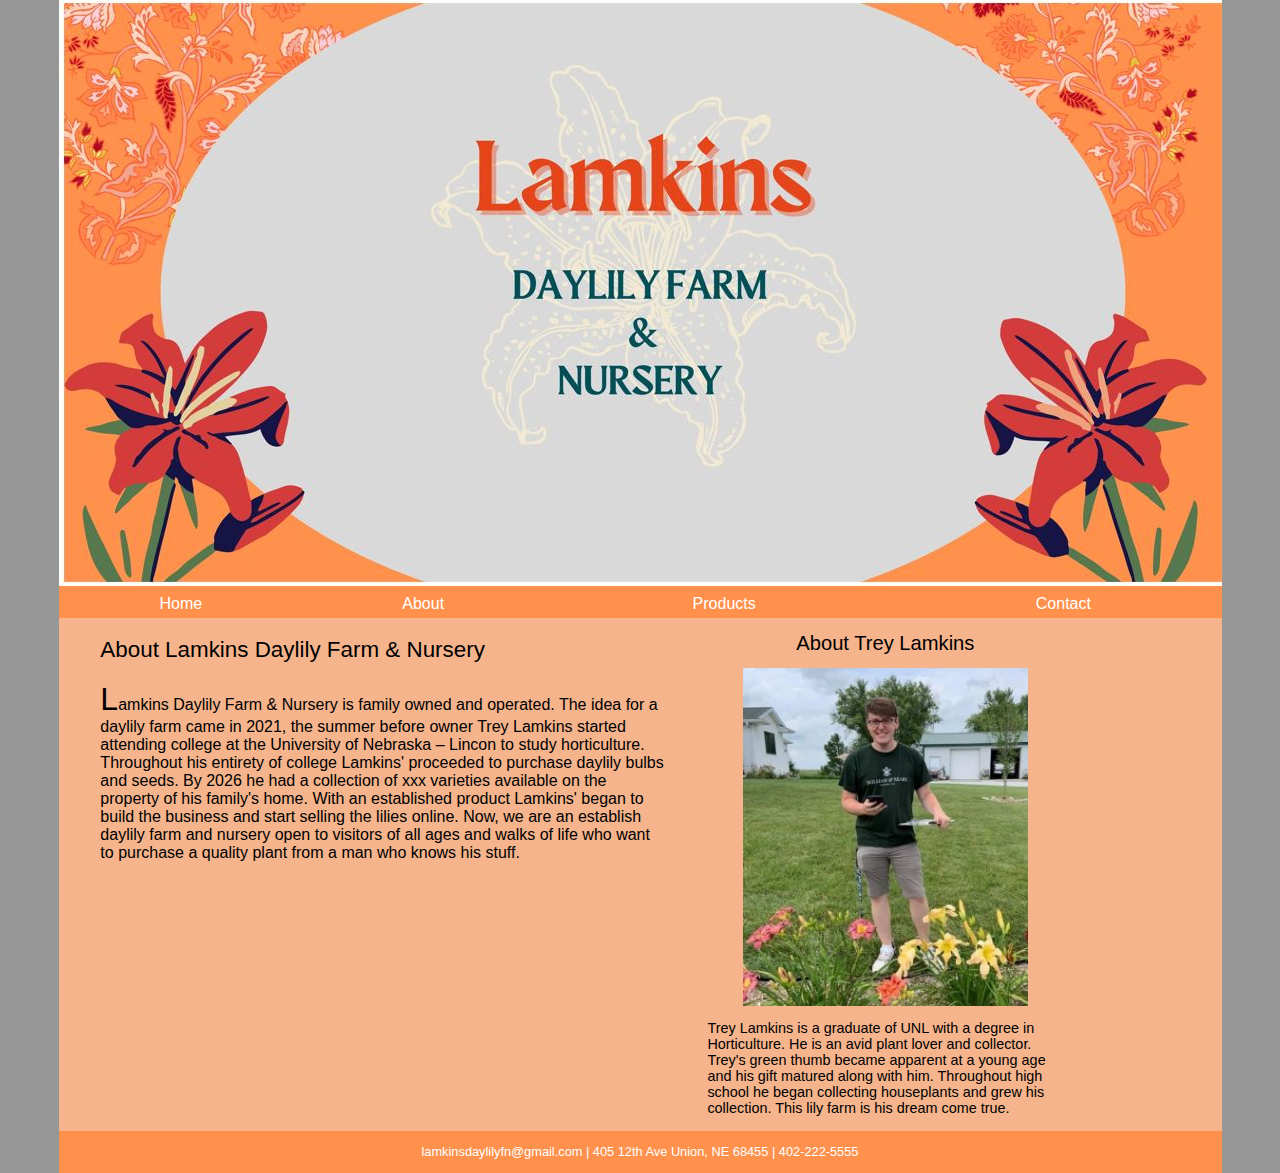
==== about.html @ b2c27c05 "Update about.html" ====
<!doctype html>
<html>
<head>
<!--

   -->
   <meta charset="utf-8" />
   <title>Lamkins Daylily Farm & Nursery</title>
   <link href="lamkins_styles.css" rel="stylesheet" />
</head>

<body>

   <header>
   <img src="lamkinsheader.JPG" alt="your business logo" />
       <nav id="mainLinks">
         <ul>
            <li><a href="index.html">Home</a></li>
		<li><a href="about.html">About</a></li>
		<li><a href="products.html">Products</a></li>
		<li><a href="contact.html">Contact</a></li>

         </ul>
      </nav>      
   </header>

  

   <section>

      <article>
         <h2>About Lamkins Daylily Farm & Nursery</h2>
         <p>
           Lamkins Daylily Farm & Nursery is family owned and operated. The idea for a daylily farm came in 2021, the summer before owner Trey Lamkins started attending college at the University of Nebraska – Lincon to study horticulture. Throughout his entirety of college Lamkins' proceeded to purchase daylily bulbs and seeds. By 2026 he had a collection of xxx varieties available on the property of his family's home. With an established product Lamkins' began to build the business and start selling the lilies online. Now, we are an establish daylily farm and nursery open to visitors of all ages and walks of life who want to purchase a quality plant from a man who knows his stuff.
         </p>

    </article>

      <aside>
         <h1>About Trey Lamkins</h1>
         <img src="trey2.jpg" alt="" />
         <p>
            Trey Lamkins is a graduate of UNL with a degree in Horticulture. He is an avid plant lover and collector. Trey's green thumb became apparent at a young age and his gift matured along with him. Throughout high school he began collecting houseplants and grew his collection. This lily farm is his dream come true.  
         </p>
      </aside>

   </section>

   <footer>
      <p>
         lamkinsdaylilyfn@gmail.com |   405 12th Ave Union, NE 68455   | 402-222-5555
      </p>
   </footer>

</body>
</html>
---- lamkins_styles.css ----
﻿@charset "utf-8";
@import url('lamkins_layout.css');

/*
   New Perspectives on HTML5 and CSS3, 7th Edition
   Tutorial 2
   Case Problem 3
   
   Civil War History Style Sheet
   Author: Peter Craft
   Date:   2017-03-01
   
   Filename: cw_styles.css

*/


/* Structural Styles */

html {
	background-color: rgb(151, 151, 151);
}

body {
	background-color: rgb(245, 180, 140);
	font-family: Verdana, Geneva, sans-serif;	
}

h1, h2 {
	font-weight: normal;
}

nav a {
	text-decoration: none;
}

footer {
	background-color: rgb(255, 145, 77);
	font-size: 0.8em;
	text-align: center;
	color: white;
	padding: 1px 0;
}


/* Body Header Styles */

body > header  {
	background-color: rgb(255, 145, 77);
}


body > header > h1 {
	font-family: Limelight, cursive;
	color: rgba(255, 255, 255, 0.8);
	font-size: 4vw;
	margin: 0px;
	padding: 10px 20px;
}


body > header > h1 > span {
	color: rgba(255, 255, 255, 0.4);
}


/* Navigation Styles */

nav#mainLinks a {
	padding-top: 5px;
	padding-bottom: 5px;
}

nav#mainLinks a:visited, nav#mainLinks a:link {
	color: white;
}

nav#mainLinks a:hover, nav#mainLinks a:active {
	background-color: rgba(51, 51, 51, 0.5);
	color: rgba(255, 255, 255, 0.8);
}


/* Outline Styles */

nav#outline {
	color: rgb(51, 51, 51);
	font-size: 0.8em;
}

nav#outline h1 {
	text-align: center;
}

nav#outline > ol {
	line-height: 2em;
	margin: 0px 5px;
	list-style-type:upper-roman;
}

nav#outline  ol  ol {
	list-style-type: upper-alpha;
}

nav#outline a:visited, nav#outline a:link {
	color: rgb(101, 101, 101);
}

nav#outline a:hover, nav#outline a:active {
	color: rgb(97, 97, 211);
	text-decoration: underline;
}

/* Section Styles */

section {
	background-color: rgb(220, 220, 220);
}

section header h1 {
	font-size: 2.2em;
	padding-left: 10px;	
}


/* Article Styles */


article h2 {
	font-size: 1.4em;
}

article p:first-of-type::first-letter {
	font-size: 2em;
	vertical-align: baseline;
}



/* Aside Styles */

aside {
	font-size: 0.9em;
}

aside h1 {
	text-align: center;
	font-size: 1.4em;
}
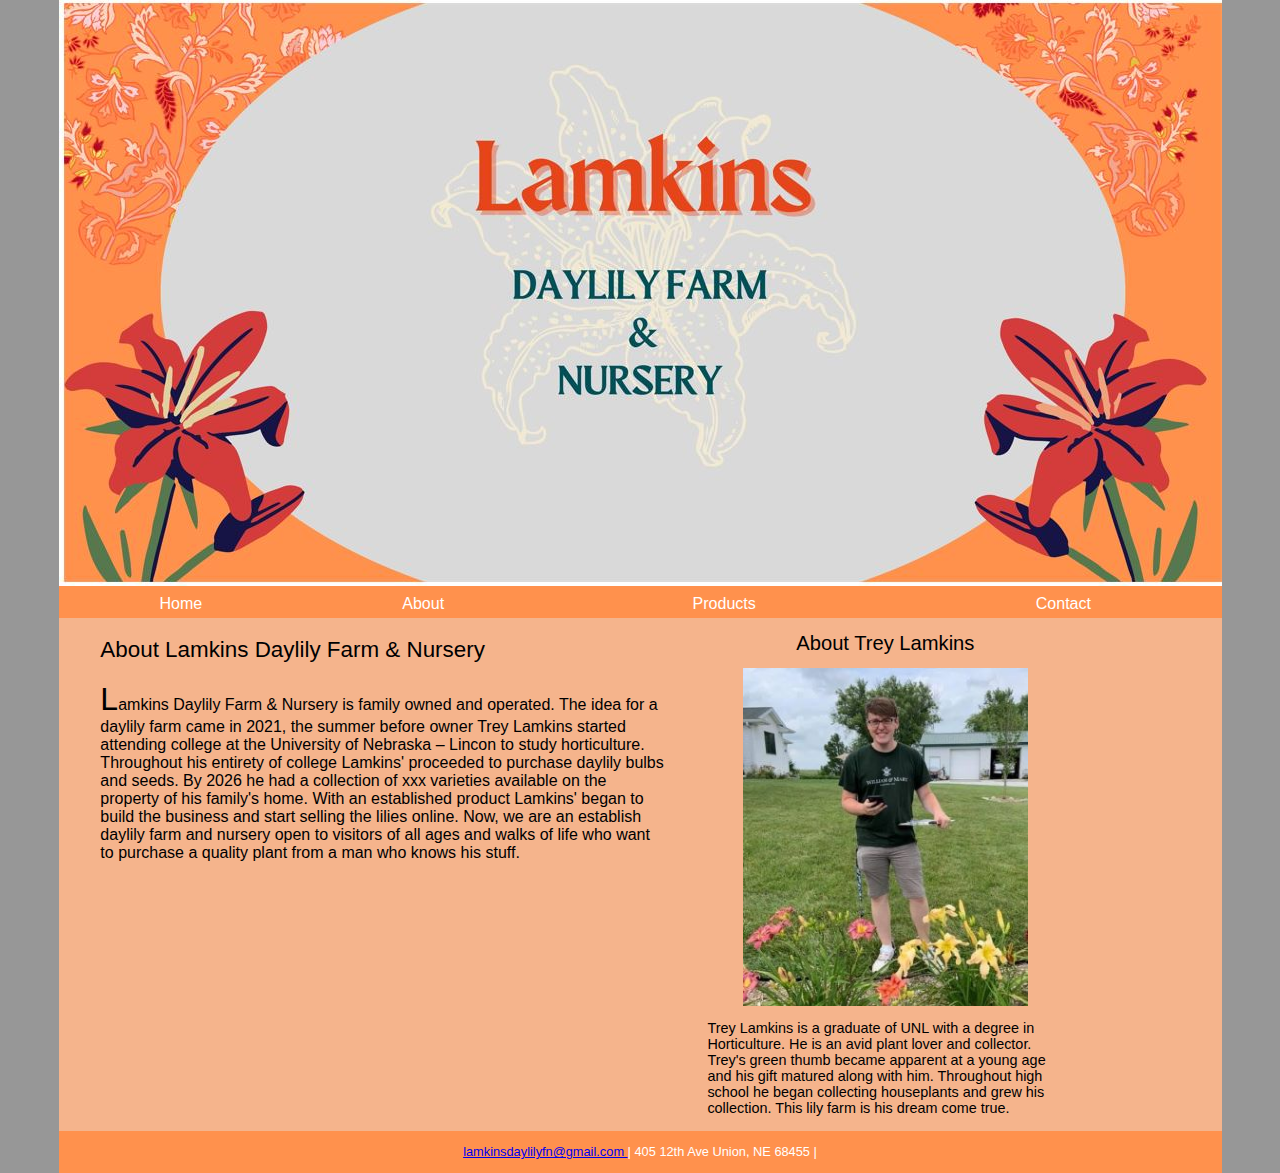
==== commit 040e6cdf: "Update about.html" ====
--- a/about.html
+++ b/about.html
@@ -12,7 +12,7 @@
 <body>
 
    <header>
-   <img src="lamkinsheader.JPG" alt="your business logo" />
+   <a href="index.html"><img src="lamkinsheader.JPG" alt="Lamkins business logo" /></a>
        <nav id="mainLinks">
          <ul>
             <li><a href="index.html">Home</a></li>
@@ -48,7 +48,7 @@
 
    <footer>
       <p>
-         lamkinsdaylilyfn@gmail.com |   405 12th Ave Union, NE 68455   | 402-222-5555
+	      <a href="mailto:lamkinsdaylilyfn@gmail.com"> lamkinsdaylilyfn@gmail.com </a> |   405 12th Ave Union, NE 68455   | <a href="tel+ 402-222-5555> (402) 222-5555 </a>
       </p>
    </footer>
 
--- a/lamkins_styles.css
+++ b/lamkins_styles.css
@@ -1,16 +1,13 @@
-﻿@charset "utf-8";
+@charset "utf-8";
 @import url('lamkins_layout.css');
 
 /*
-   New Perspectives on HTML5 and CSS3, 7th Edition
+ I used the example of given in week 6 for the logo header as my layout templates  
+New Perspectives on HTML5 and CSS3, 7th Edition
    Tutorial 2
    Case Problem 3
    
    Civil War History Style Sheet
-   Author: Peter Craft
-   Date:   2017-03-01
-   
-   Filename: cw_styles.css
 
 */
 
@@ -135,7 +132,51 @@
 	vertical-align: baseline;
 }
 
+body > section > article > div#cast {
+   -webkit-flex: 1 1 260px;
+   flex: 1 1 260px;
+   -webkit-align-self: center;
+   align-self: center;
+   padding-right: 15px;
+}
 
+/* Table Styles */
+
+table {
+   border: 1px solid rgba(255, 255, 255, 0.4);
+   border-collapse: collapse;
+   color: rgba(51, 51, 51, 0.9);     
+   width: 100%;
+}
+
+table caption { 
+   font-size: 1.5em;
+   margin: 0px 0px 10px 0px;
+}
+
+table td {
+   border: 1px solid rgba(255, 255, 255, 0.4);
+   vertical-align: top;
+   padding: 4px;
+   width: 50%;
+}
+
+table tbody tr:nth-of-type(odd) {
+   background-color: rgba(255, 255, 255, 0.4);
+}
+
+table tbody tr:nth-of-type(even) {
+   background-color: rgba(255, 255, 255, 0.6);
+}
+
+table a {
+   color: rgba(51, 51, 51, 0.9);
+   text-decoration: none;
+}
+
+table a:hover {
+   text-decoration: underline;
+}
 
 /* Aside Styles */
 
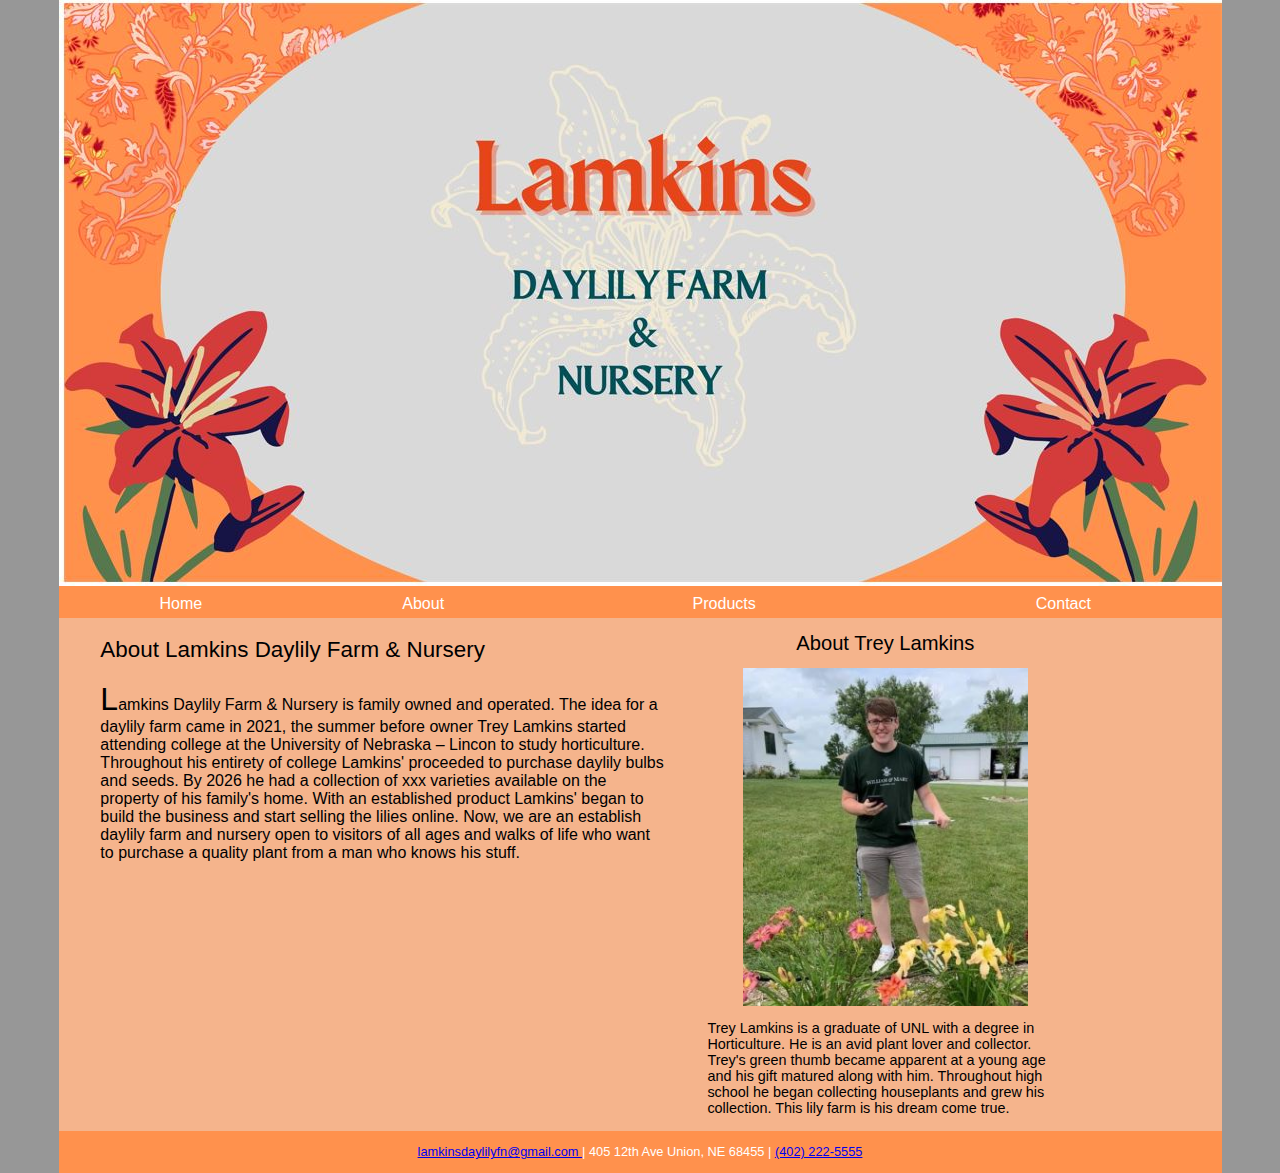
==== commit 2d9a4d0d: "Update about.html" ====
--- a/about.html
+++ b/about.html
@@ -48,7 +48,7 @@
 
    <footer>
       <p>
-	      <a href="mailto:lamkinsdaylilyfn@gmail.com"> lamkinsdaylilyfn@gmail.com </a> |   405 12th Ave Union, NE 68455   | <a href="tel+ 402-222-5555> (402) 222-5555 </a>
+	      <a href="mailto:lamkinsdaylilyfn@gmail.com"> lamkinsdaylilyfn@gmail.com </a> |   405 12th Ave Union, NE 68455   | <a href="tel+ 402-222-5555"> (402) 222-5555 </a>
       </p>
    </footer>
 
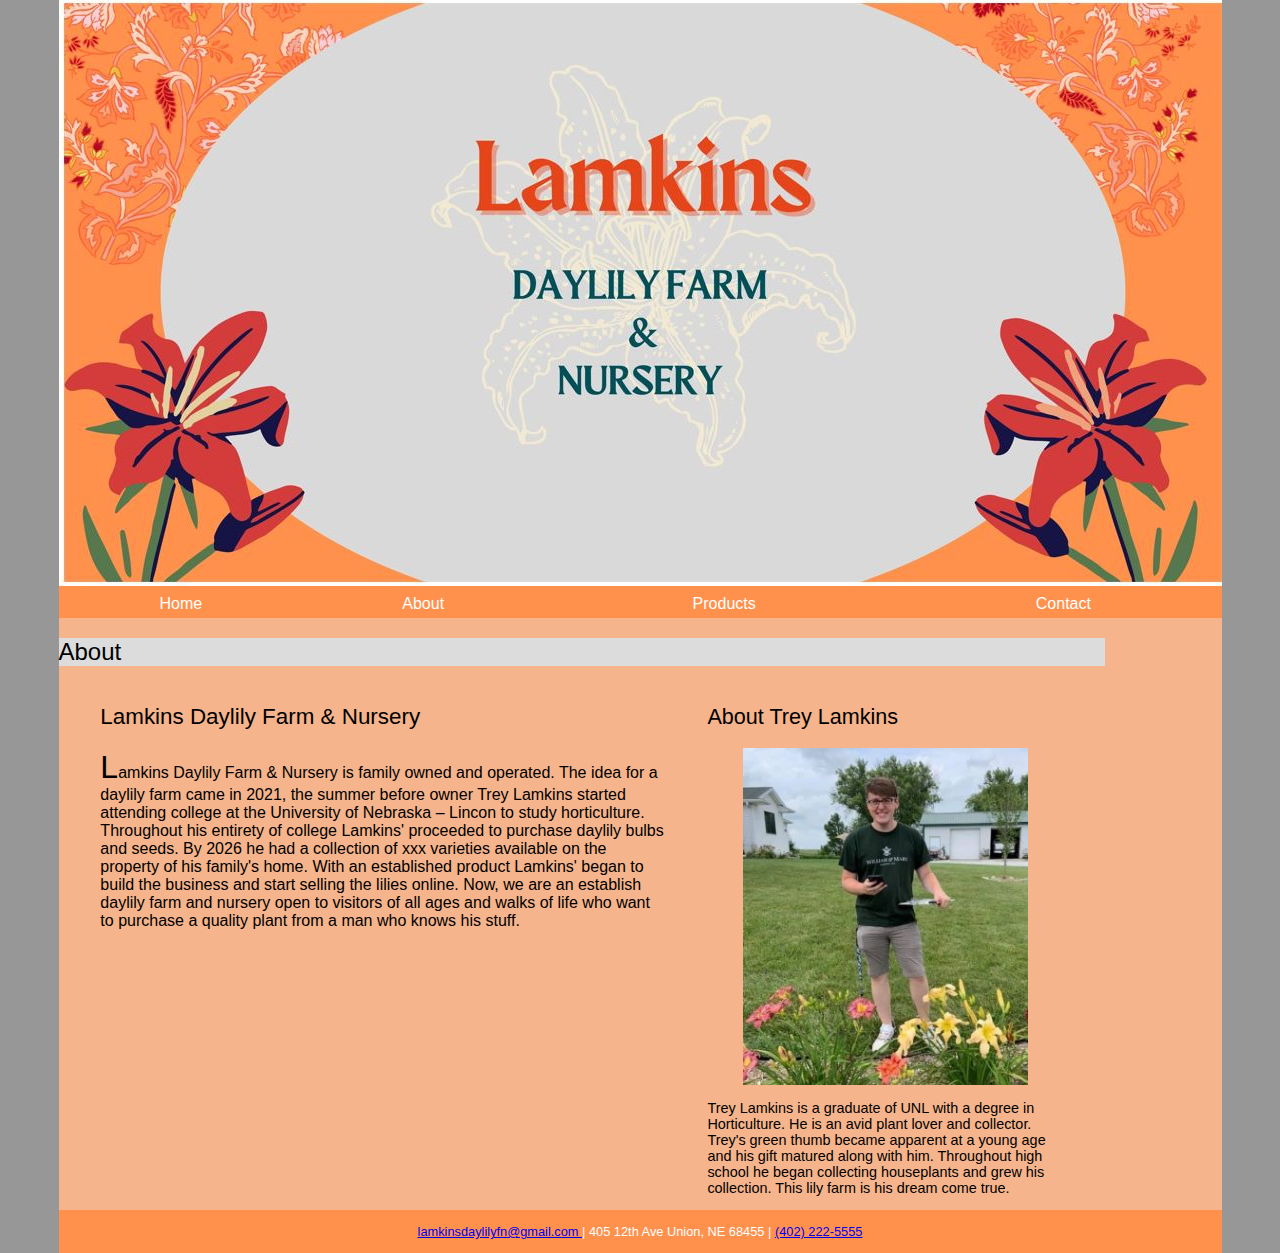
==== commit 0570b3dc: "Update about.html" ====
--- a/about.html
+++ b/about.html
@@ -1,5 +1,5 @@
 <!doctype html>
-<html>
+<html lang>
 <head>
 <!--
 
@@ -27,9 +27,9 @@
   
 
    <section>
-
+		<h2>About</h2>
       <article>
-         <h2>About Lamkins Daylily Farm & Nursery</h2>
+         <h2>Lamkins Daylily Farm & Nursery</h2>
          <p>
            Lamkins Daylily Farm & Nursery is family owned and operated. The idea for a daylily farm came in 2021, the summer before owner Trey Lamkins started attending college at the University of Nebraska – Lincon to study horticulture. Throughout his entirety of college Lamkins' proceeded to purchase daylily bulbs and seeds. By 2026 he had a collection of xxx varieties available on the property of his family's home. With an established product Lamkins' began to build the business and start selling the lilies online. Now, we are an establish daylily farm and nursery open to visitors of all ages and walks of life who want to purchase a quality plant from a man who knows his stuff.
          </p>
@@ -37,7 +37,7 @@
     </article>
 
       <aside>
-         <h1>About Trey Lamkins</h1>
+         <h2>About Trey Lamkins</h2>
          <img src="trey2.jpg" alt="" />
          <p>
             Trey Lamkins is a graduate of UNL with a degree in Horticulture. He is an avid plant lover and collector. Trey's green thumb became apparent at a young age and his gift matured along with him. Throughout high school he began collecting houseplants and grew his collection. This lily farm is his dream come true.  
@@ -48,7 +48,7 @@
 
    <footer>
       <p>
-	      <a href="mailto:lamkinsdaylilyfn@gmail.com"> lamkinsdaylilyfn@gmail.com </a> |   405 12th Ave Union, NE 68455   | <a href="tel+ 402-222-5555"> (402) 222-5555 </a>
+	      <a href="mailto:lamkinsdaylilyfn@gmail.com"> lamkinsdaylilyfn@gmail.com </a> |   405 12th Ave Union, NE 68455   | <a href="tel+402-222-5555"> (402) 222-5555 </a>
       </p>
    </footer>
 
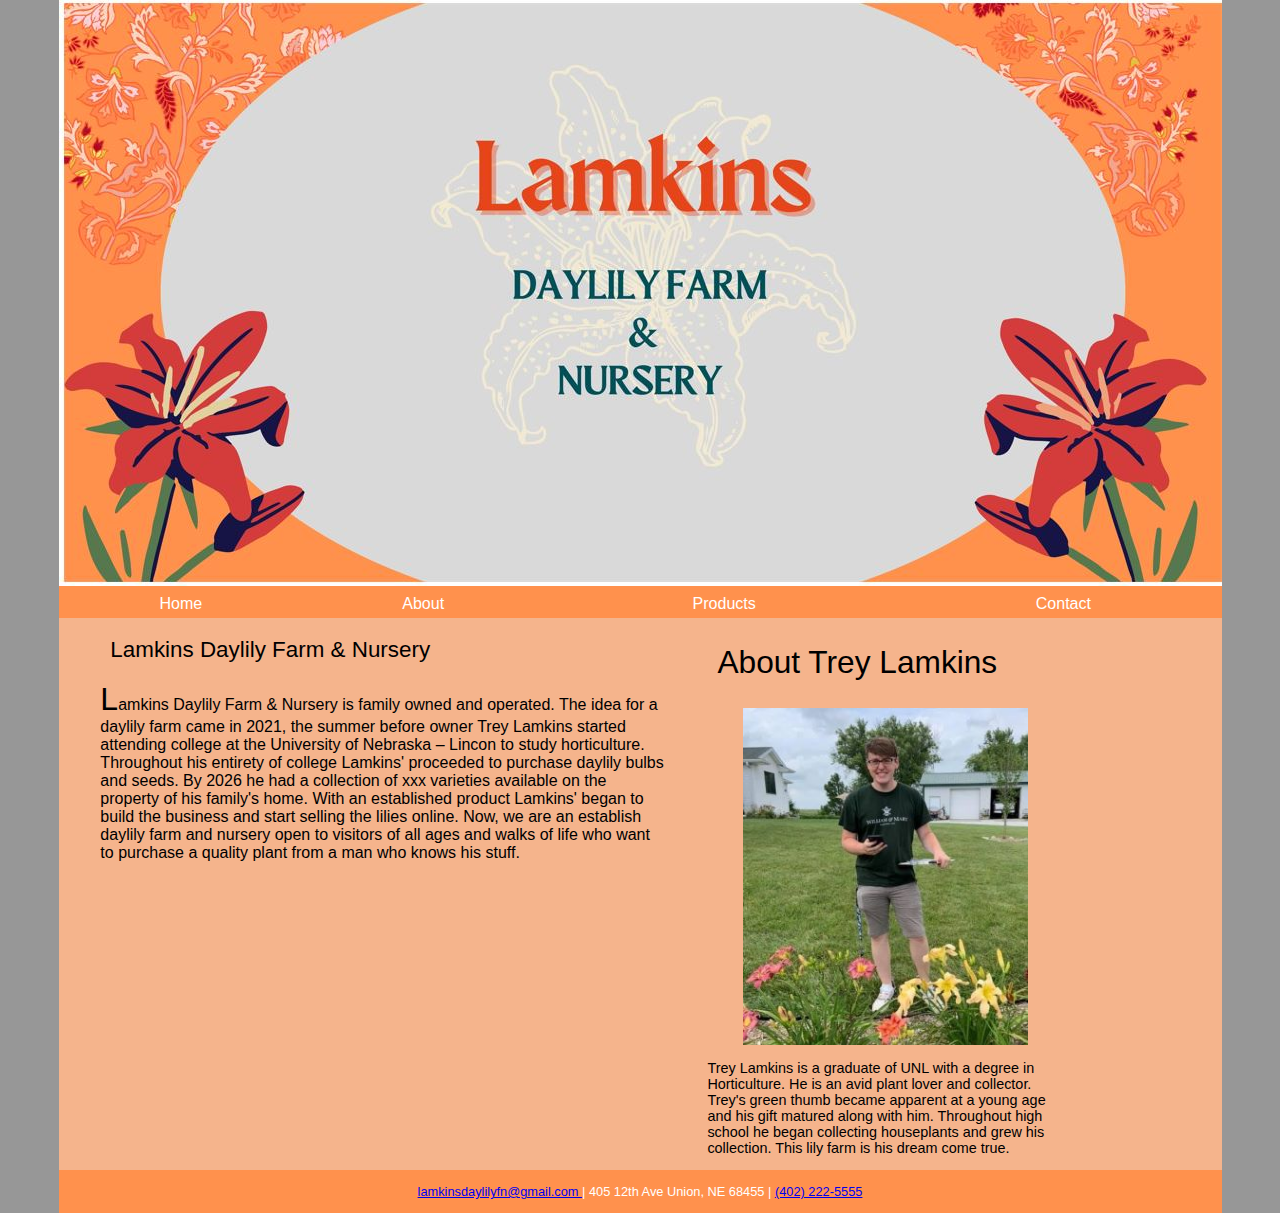
==== commit b7ff9ce0: "Update about.html" ====
--- a/about.html
+++ b/about.html
@@ -27,7 +27,6 @@
   
 
    <section>
-		<h2>About</h2>
       <article>
          <h2>Lamkins Daylily Farm & Nursery</h2>
          <p>
--- a/lamkins_styles.css
+++ b/lamkins_styles.css
@@ -114,7 +114,7 @@
 	background-color: rgb(220, 220, 220);
 }
 
-section header h1 {
+section header h1, h2 {
 	font-size: 2.2em;
 	padding-left: 10px;	
 }
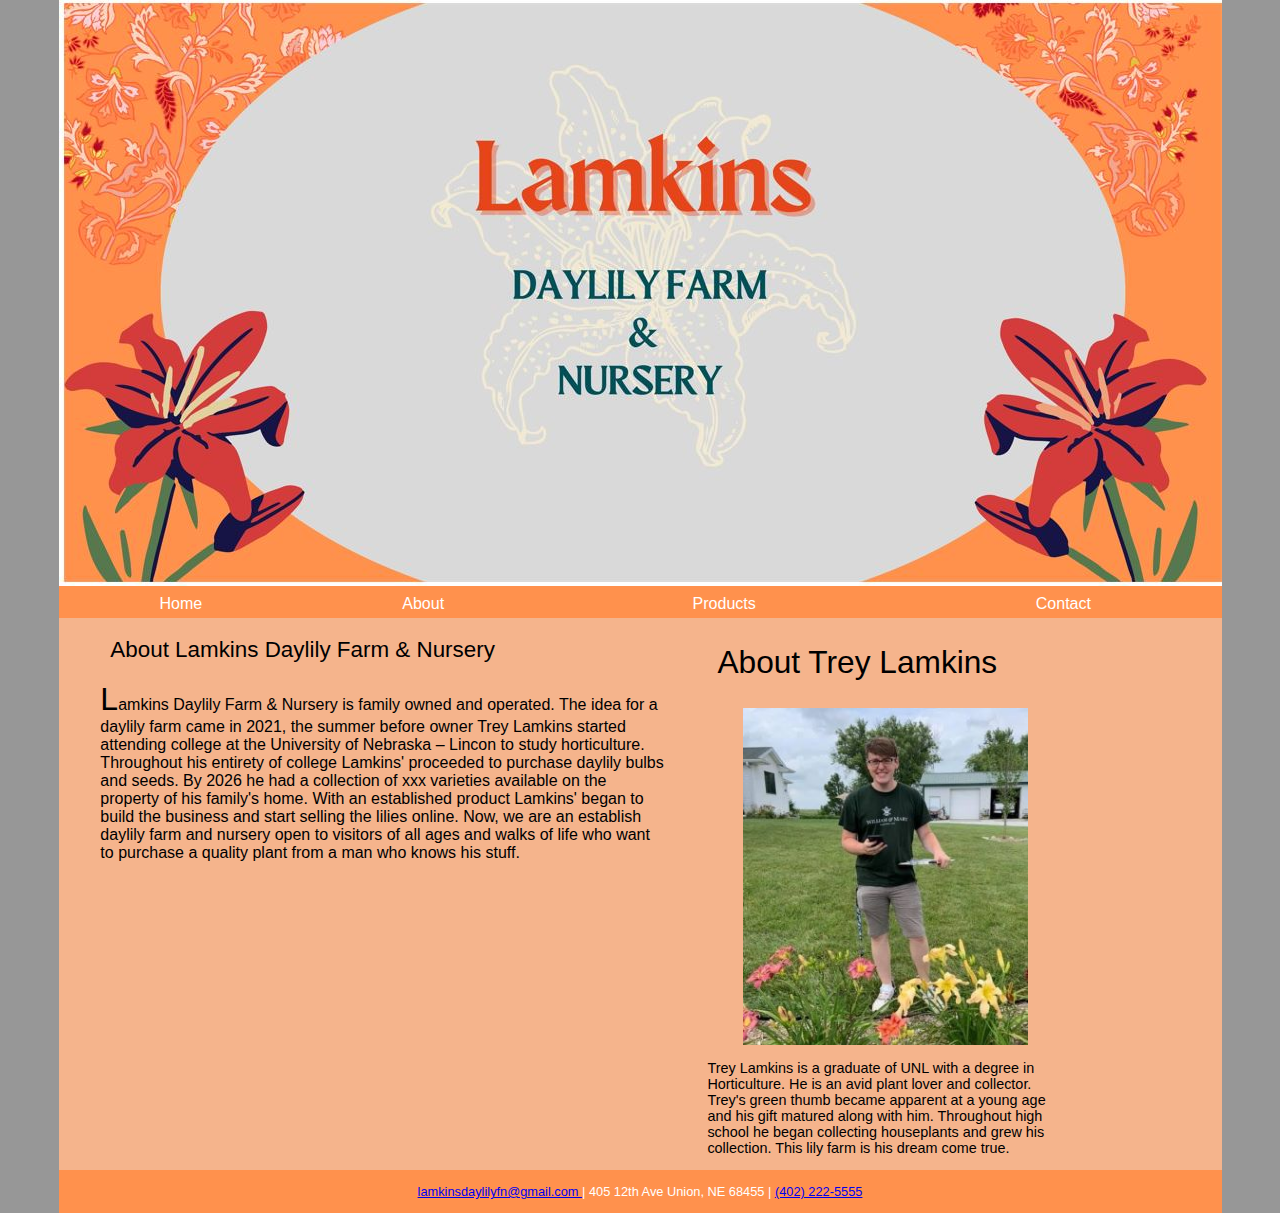
==== commit 8eee441f: "Update about.html" ====
--- a/about.html
+++ b/about.html
@@ -28,7 +28,7 @@
 
    <section>
       <article>
-         <h2>Lamkins Daylily Farm & Nursery</h2>
+         <h2>About Lamkins Daylily Farm & Nursery</h2>
          <p>
            Lamkins Daylily Farm & Nursery is family owned and operated. The idea for a daylily farm came in 2021, the summer before owner Trey Lamkins started attending college at the University of Nebraska – Lincon to study horticulture. Throughout his entirety of college Lamkins' proceeded to purchase daylily bulbs and seeds. By 2026 he had a collection of xxx varieties available on the property of his family's home. With an established product Lamkins' began to build the business and start selling the lilies online. Now, we are an establish daylily farm and nursery open to visitors of all ages and walks of life who want to purchase a quality plant from a man who knows his stuff.
          </p>
